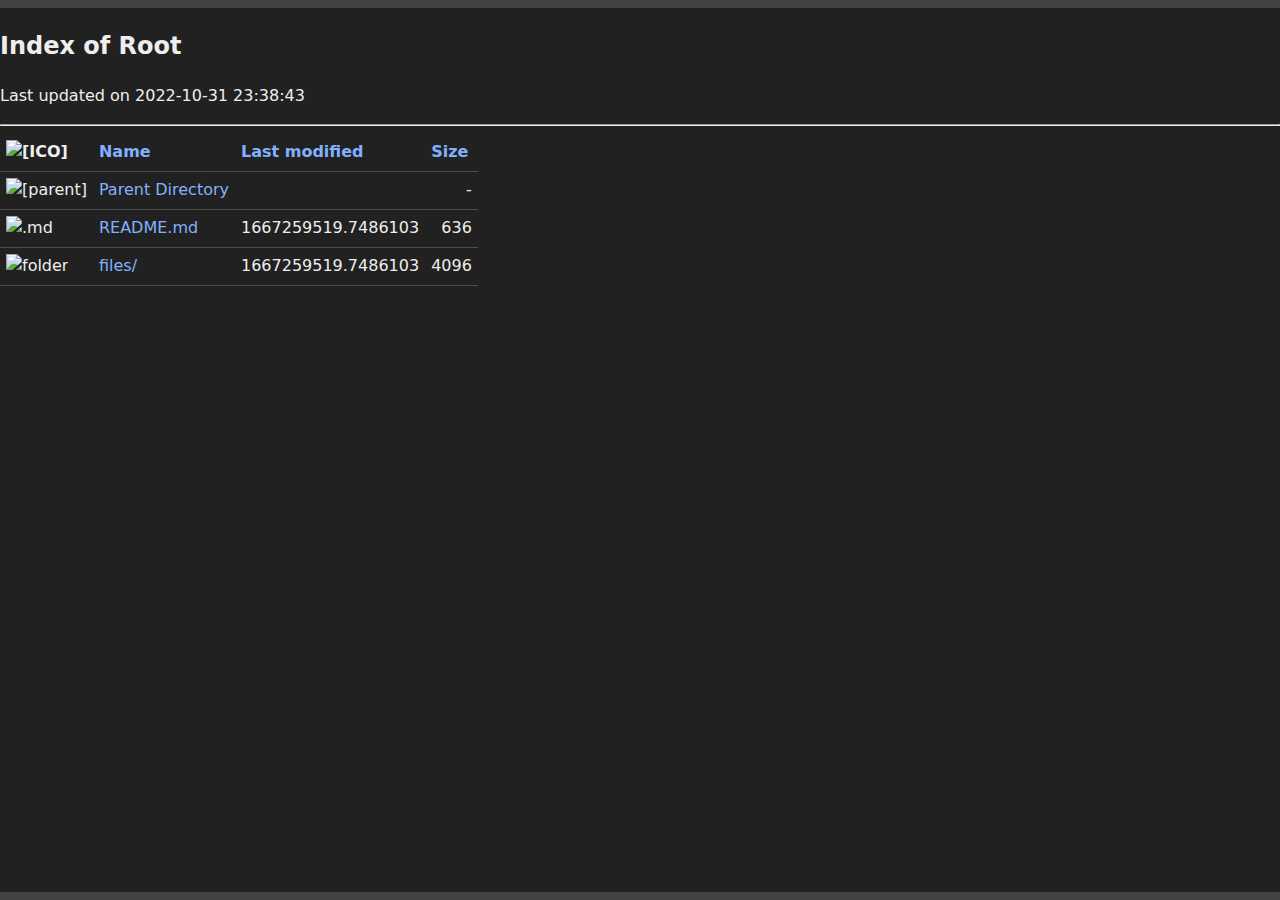
==== index.html @ d16bdd39 "Indexed Directories" ====
<!DOCTYPE html>
<html lang="en">
<head>
	<meta name='viewport' content='width=device-width, initial-scale=1'>
	<meta http-equiv='X-UA-Compatible' content='IE=edge'>
	<title>Index of Root</title>
        <meta http-equiv="Cache-Control" content="no-cache, no-store, must-revalidate" />
        <meta http-equiv="Pragma" content="no-cache" />
        <meta http-equiv="Expires" content="0" />
	<style>
		*, *::before, *::after {
		box-sizing: border-box;
		}

		html,
		body {
		margin: 0;
		color: #212121;
		font-size: 16px;
		font-family: system-ui, sans-serif;
		line-height: 1.5;
		}

		body {
		min-height: 100vh;
		border-top: 0.5rem solid #90a4ae;
		border-bottom: 0.5rem solid #90a4ae;
		}

		a {
		color: #6200ea;
		display: inline-block;
		text-decoration: none;
		border-bottom: 1px solid transparent;
		}

		a:hover {
		border-bottom: 1px solid currentColor;
		}

		table {
		text-align: left;
		white-space: nowrap;
		border-collapse: collapse;
		}

		table tr:hover {
		background-color: #eee;
		}

		table tr .indexcolicon a {
		border: none;
		}

		main {
		margin: 0 auto;
		padding: 2rem 1rem;
		max-width: 56rem;
		}

		.title {
		font-size: 1.25rem;
		font-weight: 500;
		margin: 2rem 0;
		}

		.title .js-path a {
		padding: 0 0.25rem 0;
		text-decoration: none;
		}

		footer,
		address {
		padding: 2rem 1rem;
		text-align: center;
		font-size: 0.875rem;
		opacity: 0.875;
		}

		table tr {
		padding: 0 0.25rem;
		border-bottom: 1px solid rgba(0, 0, 0, 0.075);
		}

		table tr.indexhead {
		border-bottom-color: rgba(0, 0, 0, 0.1);
		}

		table tr .indexcolname {
		width: 100%;
		}

		table tr.indexhead,
		table tr.indexhead:hover {
		background-color: transparent;
		}

		table tr.indexhead a {
		font-weight: normal;
		font-size: 0.875rem;
		}

		table tr .indexcolname a,
		table tr .indexcollastmod a,
		table tr .indexcolsize a {
		border-bottom: 1px solid transparent;
		}

		table tr .indexcolname a:hover,
		table tr .indexcollastmod a:hover,
		table tr .indexcolsize a:hover {
		border-bottom: 1px solid currentColor;
		}

		table tr.even-parentdir a {
		font-weight: 500;
		}

		table tr .indexcollastmod,
		table tr .indexcolsize {
		padding: 0.5rem 1.5rem;
		font-size: 0.875rem;
		}

		table th,
		table td {
		padding: 0.375rem;
		}

		table tr .indexcolsize {
		text-align: right;
		}

		table tr .indexcolicon img {
		width: 2rem;
		}
		body {
		background-color: #212121;
		border-top: 0.5rem solid #424242;
		border-bottom: 0.5rem solid #424242;
		color: #eeeeee;
		}

		table tr:hover {
		background-color: #424242;
		}

		a {
		color: #82b1ff;
		}
		table tr {
		border-bottom: 1px solid rgba(255, 255, 255, 0.2);
		}

		table tr.indexhead {
		border-bottom: 1px solid rgba(255, 255, 255, 0.3);
		}

	</style>
</head>
<body>
    <h2>Index of Root</h2>
    <p>Last updated on 2022-10-31 23:38:43</p>
    <hr>
    <table class="fs">
    	<tr>
    		<th valign="top">
    			<img src="data:," alt="[ICO]">
    		</th>
    		<th>
    			<a href="#">Name</a>
    		</th>
    		<th>
    			<a href="#">Last modified</a>
    		</th>
    		<th>
    			<a href="#">Size</a>
    		</th>
    	</tr>
    	<tr>
	    	<td valign="top">
		    	<img src="data:," alt="[parent]">
	    	</td>
	    	<td>
	    		<a href="../">Parent Directory</a>
	    	</td>
	    	<td>&nbsp;</td>
	    	<td align="right">  - </td>
    	</tr>
    	
        <tr>
        	<td valign="top">
        		<img src="https://3n3a.github.io/makeIndex/public/icons/unknown.svg" alt=".md">
        	</td>
        	<td>
        		<a href="README.md">README.md</a>
        	</td>
        	<td align="right">1667259519.7486103</td>
        	<td align="right">636</td>
        </tr>
        
        <tr>
        	<td valign="top">
        		<img src="https://3n3a.github.io/makeIndex/public/icons/folder.svg" alt="folder">
        	</td>
        	<td>
        		<a href="files/">files/</a>
        	</td>
        	<td align="right">1667259519.7486103</td>
        	<td align="right">4096</td>
        </tr>
        
    	
	</table>
</body>
</html>
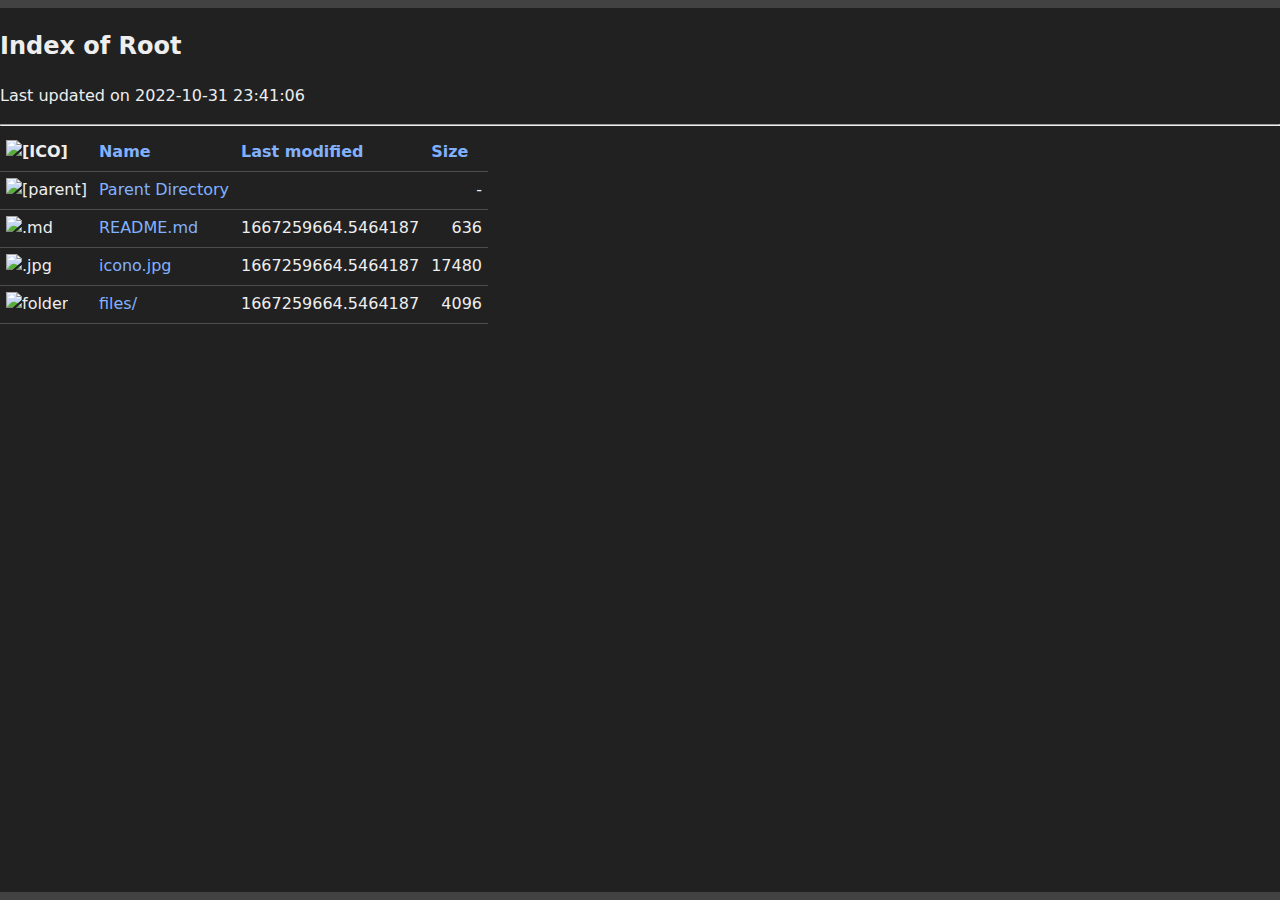
==== commit 8a265aaa: "Indexed Directories" ====
--- a/index.html
+++ b/index.html
@@ -160,7 +160,7 @@
 </head>
 <body>
     <h2>Index of Root</h2>
-    <p>Last updated on 2022-10-31 23:38:43</p>
+    <p>Last updated on 2022-10-31 23:41:06</p>
     <hr>
     <table class="fs">
     	<tr>
@@ -195,18 +195,29 @@
         	<td>
         		<a href="README.md">README.md</a>
         	</td>
-        	<td align="right">1667259519.7486103</td>
+        	<td align="right">1667259664.5464187</td>
         	<td align="right">636</td>
         </tr>
         
         <tr>
         	<td valign="top">
+        		<img src="https://3n3a.github.io/makeIndex/public/icons/unknown.svg" alt=".jpg">
+        	</td>
+        	<td>
+        		<a href="icono.jpg">icono.jpg</a>
+        	</td>
+        	<td align="right">1667259664.5464187</td>
+        	<td align="right">17480</td>
+        </tr>
+        
+        <tr>
+        	<td valign="top">
         		<img src="https://3n3a.github.io/makeIndex/public/icons/folder.svg" alt="folder">
         	</td>
         	<td>
         		<a href="files/">files/</a>
         	</td>
-        	<td align="right">1667259519.7486103</td>
+        	<td align="right">1667259664.5464187</td>
         	<td align="right">4096</td>
         </tr>
         
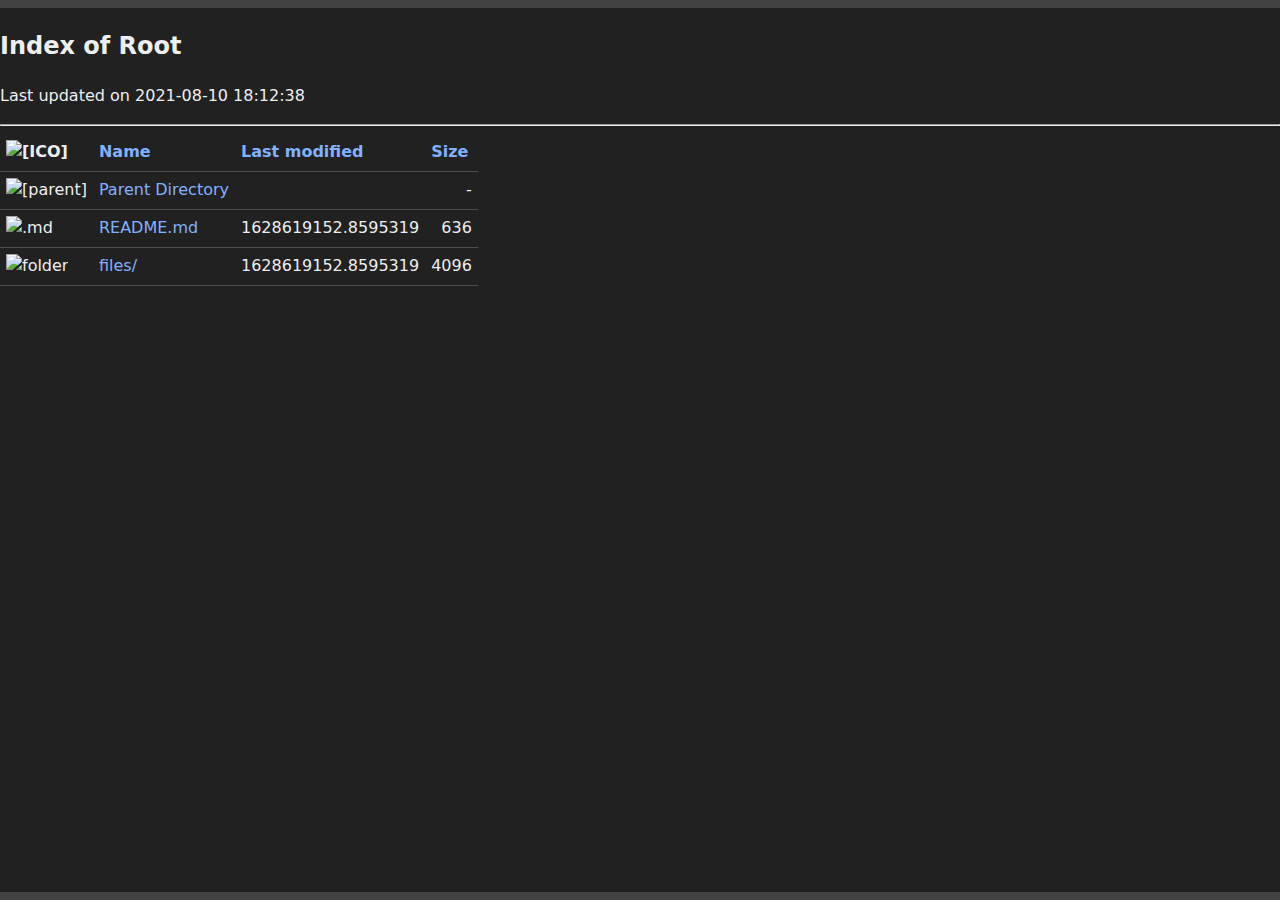
==== commit 028fc0a2: "Update index.html" ====
--- a/index.html
+++ b/index.html
@@ -160,7 +160,7 @@
 </head>
 <body>
     <h2>Index of Root</h2>
-    <p>Last updated on 2022-10-31 23:41:06</p>
+    <p>Last updated on 2021-08-10 18:12:38</p>
     <hr>
     <table class="fs">
     	<tr>
@@ -195,33 +195,22 @@
         	<td>
         		<a href="README.md">README.md</a>
         	</td>
-        	<td align="right">1667259664.5464187</td>
+        	<td align="right">1628619152.8595319</td>
         	<td align="right">636</td>
         </tr>
         
         <tr>
         	<td valign="top">
-        		<img src="https://3n3a.github.io/makeIndex/public/icons/unknown.svg" alt=".jpg">
-        	</td>
-        	<td>
-        		<a href="icono.jpg">icono.jpg</a>
-        	</td>
-        	<td align="right">1667259664.5464187</td>
-        	<td align="right">17480</td>
-        </tr>
-        
-        <tr>
-        	<td valign="top">
         		<img src="https://3n3a.github.io/makeIndex/public/icons/folder.svg" alt="folder">
         	</td>
         	<td>
         		<a href="files/">files/</a>
         	</td>
-        	<td align="right">1667259664.5464187</td>
+        	<td align="right">1628619152.8595319</td>
         	<td align="right">4096</td>
         </tr>
         
     	
 	</table>
 </body>
-</html>+</html>
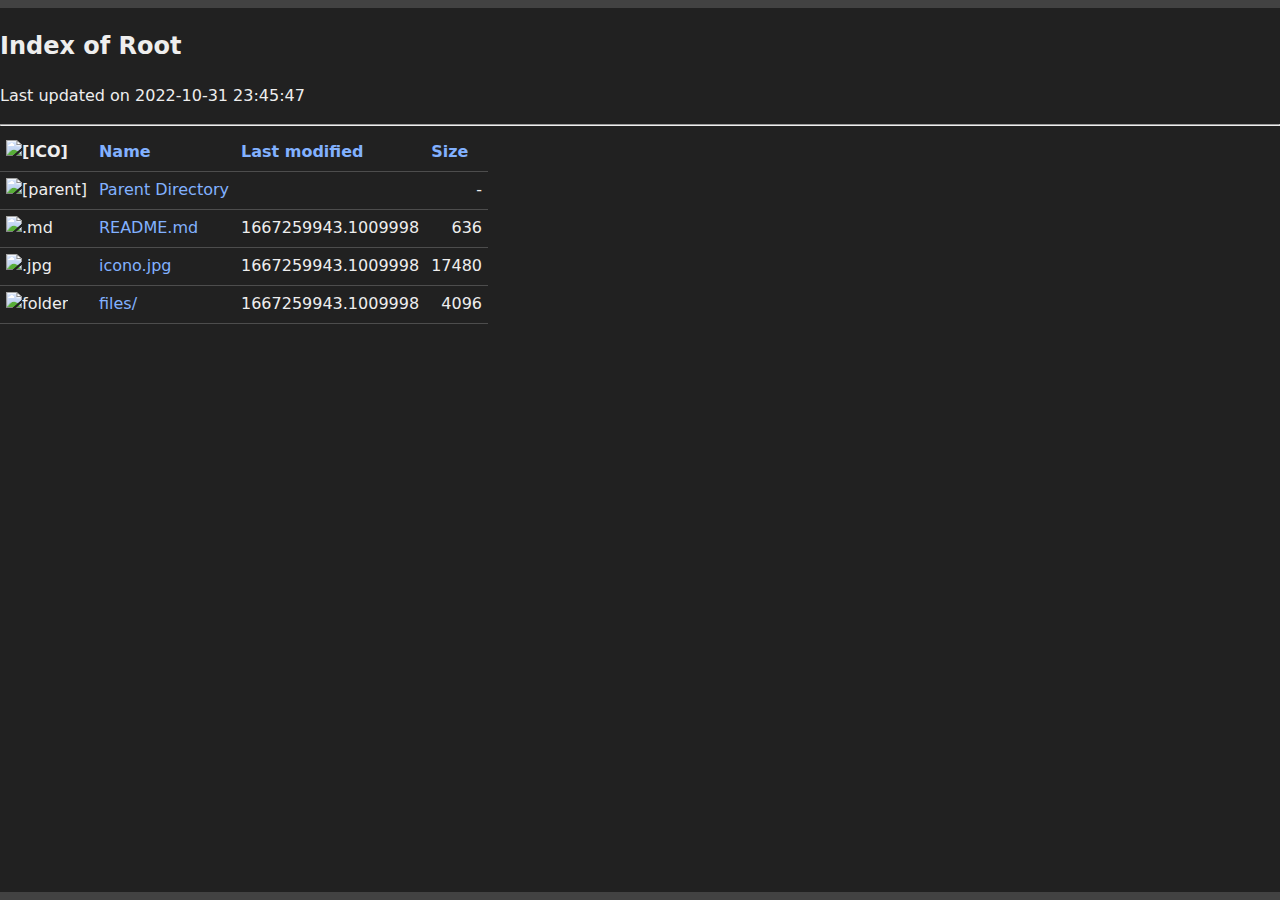
==== commit 8c94fae4: "Indexed Directories" ====
--- a/index.html
+++ b/index.html
@@ -160,7 +160,7 @@
 </head>
 <body>
     <h2>Index of Root</h2>
-    <p>Last updated on 2021-08-10 18:12:38</p>
+    <p>Last updated on 2022-10-31 23:45:47</p>
     <hr>
     <table class="fs">
     	<tr>
@@ -195,22 +195,33 @@
         	<td>
         		<a href="README.md">README.md</a>
         	</td>
-        	<td align="right">1628619152.8595319</td>
+        	<td align="right">1667259943.1009998</td>
         	<td align="right">636</td>
         </tr>
         
         <tr>
         	<td valign="top">
+        		<img src="https://3n3a.github.io/makeIndex/public/icons/unknown.svg" alt=".jpg">
+        	</td>
+        	<td>
+        		<a href="icono.jpg">icono.jpg</a>
+        	</td>
+        	<td align="right">1667259943.1009998</td>
+        	<td align="right">17480</td>
+        </tr>
+        
+        <tr>
+        	<td valign="top">
         		<img src="https://3n3a.github.io/makeIndex/public/icons/folder.svg" alt="folder">
         	</td>
         	<td>
         		<a href="files/">files/</a>
         	</td>
-        	<td align="right">1628619152.8595319</td>
+        	<td align="right">1667259943.1009998</td>
         	<td align="right">4096</td>
         </tr>
         
     	
 	</table>
 </body>
-</html>
+</html>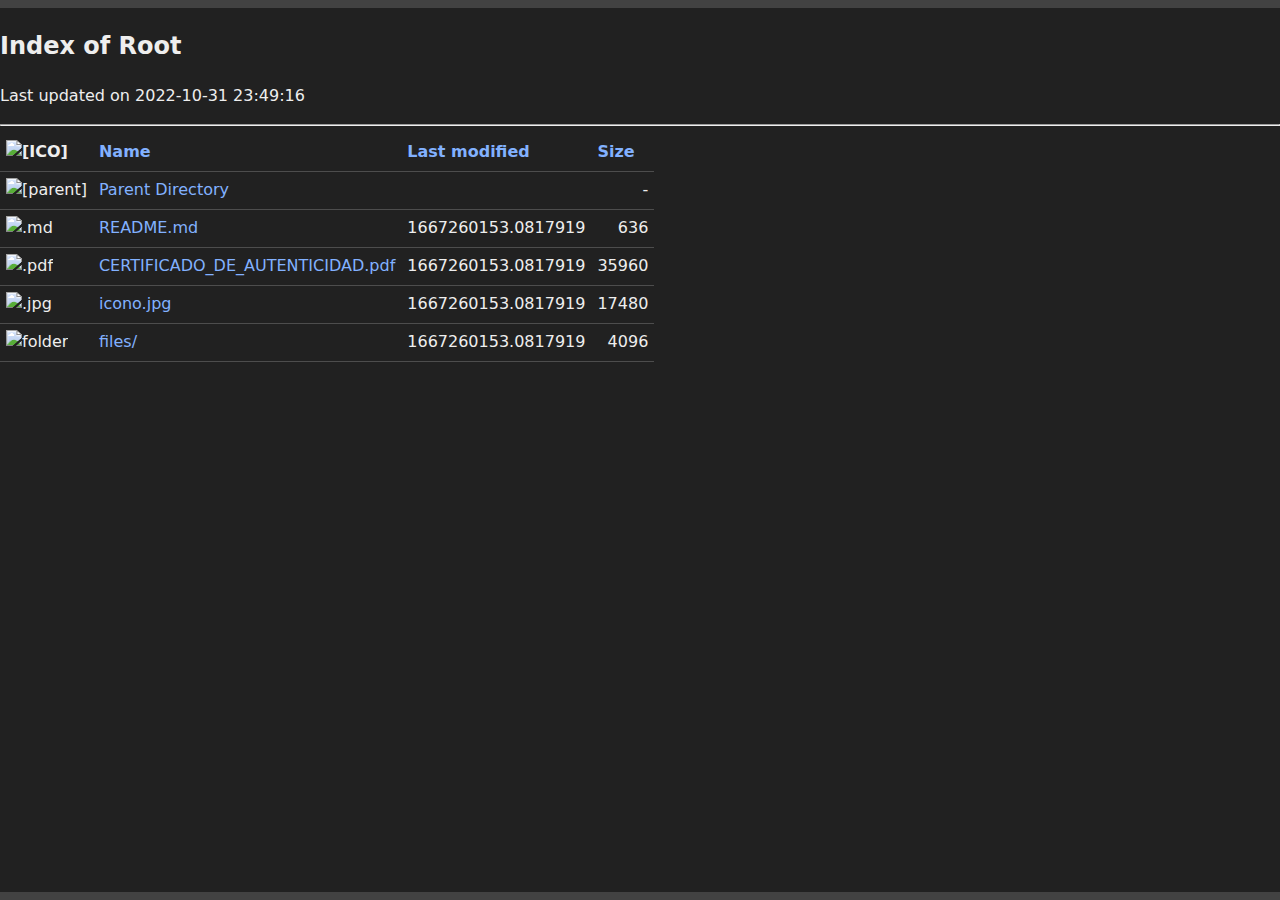
==== commit 4ab142d4: "Indexed Directories" ====
--- a/index.html
+++ b/index.html
@@ -160,7 +160,7 @@
 </head>
 <body>
     <h2>Index of Root</h2>
-    <p>Last updated on 2022-10-31 23:45:47</p>
+    <p>Last updated on 2022-10-31 23:49:16</p>
     <hr>
     <table class="fs">
     	<tr>
@@ -195,18 +195,29 @@
         	<td>
         		<a href="README.md">README.md</a>
         	</td>
-        	<td align="right">1667259943.1009998</td>
+        	<td align="right">1667260153.0817919</td>
         	<td align="right">636</td>
         </tr>
         
         <tr>
         	<td valign="top">
+        		<img src="https://3n3a.github.io/makeIndex/public/icons/pdf.svg" alt=".pdf">
+        	</td>
+        	<td>
+        		<a href="CERTIFICADO_DE_AUTENTICIDAD.pdf">CERTIFICADO_DE_AUTENTICIDAD.pdf</a>
+        	</td>
+        	<td align="right">1667260153.0817919</td>
+        	<td align="right">35960</td>
+        </tr>
+        
+        <tr>
+        	<td valign="top">
         		<img src="https://3n3a.github.io/makeIndex/public/icons/unknown.svg" alt=".jpg">
         	</td>
         	<td>
         		<a href="icono.jpg">icono.jpg</a>
         	</td>
-        	<td align="right">1667259943.1009998</td>
+        	<td align="right">1667260153.0817919</td>
         	<td align="right">17480</td>
         </tr>
         
@@ -217,7 +228,7 @@
         	<td>
         		<a href="files/">files/</a>
         	</td>
-        	<td align="right">1667259943.1009998</td>
+        	<td align="right">1667260153.0817919</td>
         	<td align="right">4096</td>
         </tr>
         
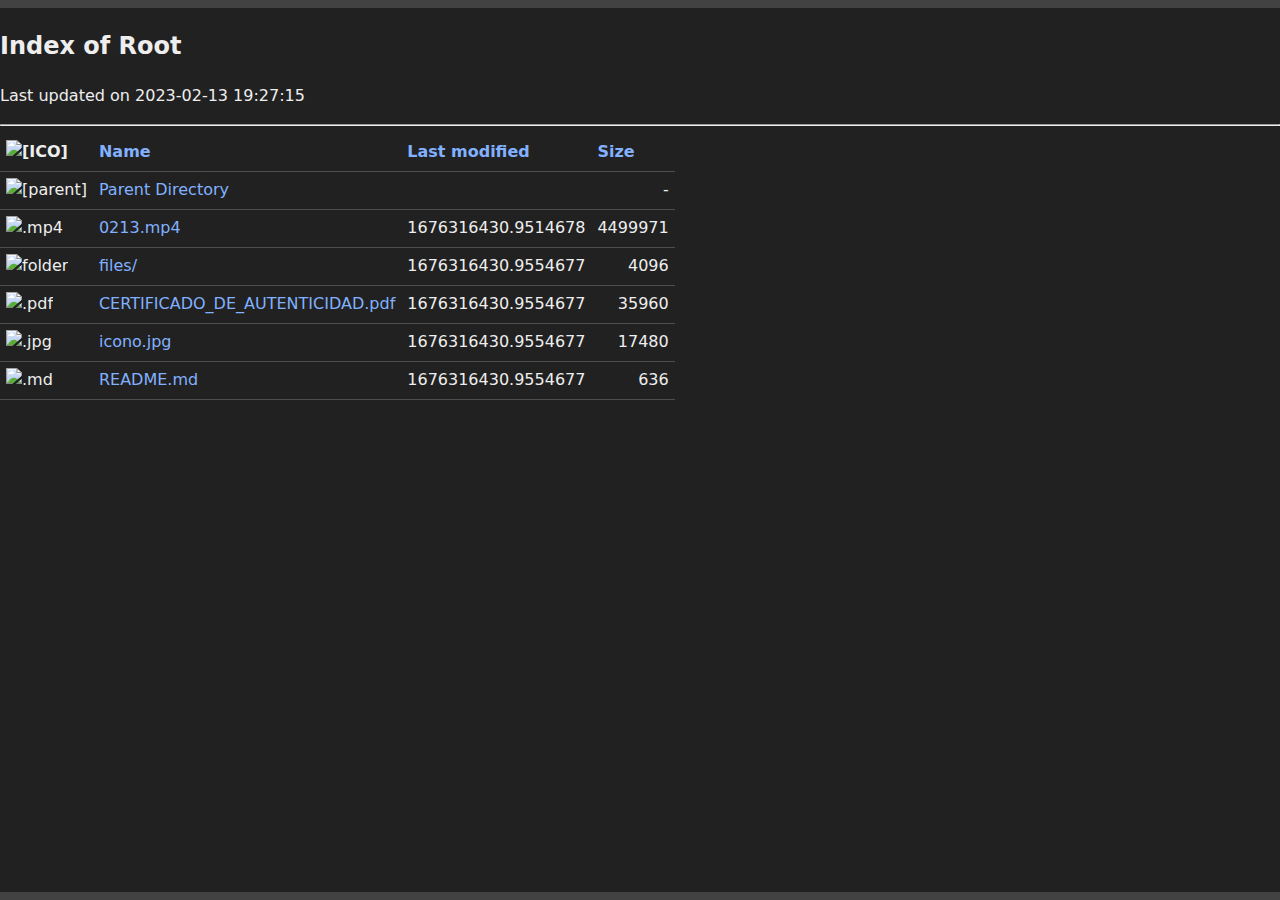
==== commit 1eb84cf5: "Indexed Directories" ====
--- a/index.html
+++ b/index.html
@@ -160,7 +160,7 @@
 </head>
 <body>
     <h2>Index of Root</h2>
-    <p>Last updated on 2022-10-31 23:49:16</p>
+    <p>Last updated on 2023-02-13 19:27:15</p>
     <hr>
     <table class="fs">
     	<tr>
@@ -190,46 +190,57 @@
     	
         <tr>
         	<td valign="top">
+        		<img src="https://3n3a.github.io/makeIndex/public/icons/unknown.svg" alt=".mp4">
+        	</td>
+        	<td>
+        		<a href="0213.mp4">0213.mp4</a>
+        	</td>
+        	<td align="right">1676316430.9514678</td>
+        	<td align="right">4499971</td>
+        </tr>
+        
+        <tr>
+        	<td valign="top">
+        		<img src="https://3n3a.github.io/makeIndex/public/icons/folder.svg" alt="folder">
+        	</td>
+        	<td>
+        		<a href="files/">files/</a>
+        	</td>
+        	<td align="right">1676316430.9554677</td>
+        	<td align="right">4096</td>
+        </tr>
+        
+        <tr>
+        	<td valign="top">
+        		<img src="https://3n3a.github.io/makeIndex/public/icons/pdf.svg" alt=".pdf">
+        	</td>
+        	<td>
+        		<a href="CERTIFICADO_DE_AUTENTICIDAD.pdf">CERTIFICADO_DE_AUTENTICIDAD.pdf</a>
+        	</td>
+        	<td align="right">1676316430.9554677</td>
+        	<td align="right">35960</td>
+        </tr>
+        
+        <tr>
+        	<td valign="top">
+        		<img src="https://3n3a.github.io/makeIndex/public/icons/unknown.svg" alt=".jpg">
+        	</td>
+        	<td>
+        		<a href="icono.jpg">icono.jpg</a>
+        	</td>
+        	<td align="right">1676316430.9554677</td>
+        	<td align="right">17480</td>
+        </tr>
+        
+        <tr>
+        	<td valign="top">
         		<img src="https://3n3a.github.io/makeIndex/public/icons/unknown.svg" alt=".md">
         	</td>
         	<td>
         		<a href="README.md">README.md</a>
         	</td>
-        	<td align="right">1667260153.0817919</td>
+        	<td align="right">1676316430.9554677</td>
         	<td align="right">636</td>
-        </tr>
-        
-        <tr>
-        	<td valign="top">
-        		<img src="https://3n3a.github.io/makeIndex/public/icons/pdf.svg" alt=".pdf">
-        	</td>
-        	<td>
-        		<a href="CERTIFICADO_DE_AUTENTICIDAD.pdf">CERTIFICADO_DE_AUTENTICIDAD.pdf</a>
-        	</td>
-        	<td align="right">1667260153.0817919</td>
-        	<td align="right">35960</td>
-        </tr>
-        
-        <tr>
-        	<td valign="top">
-        		<img src="https://3n3a.github.io/makeIndex/public/icons/unknown.svg" alt=".jpg">
-        	</td>
-        	<td>
-        		<a href="icono.jpg">icono.jpg</a>
-        	</td>
-        	<td align="right">1667260153.0817919</td>
-        	<td align="right">17480</td>
-        </tr>
-        
-        <tr>
-        	<td valign="top">
-        		<img src="https://3n3a.github.io/makeIndex/public/icons/folder.svg" alt="folder">
-        	</td>
-        	<td>
-        		<a href="files/">files/</a>
-        	</td>
-        	<td align="right">1667260153.0817919</td>
-        	<td align="right">4096</td>
         </tr>
         
     	
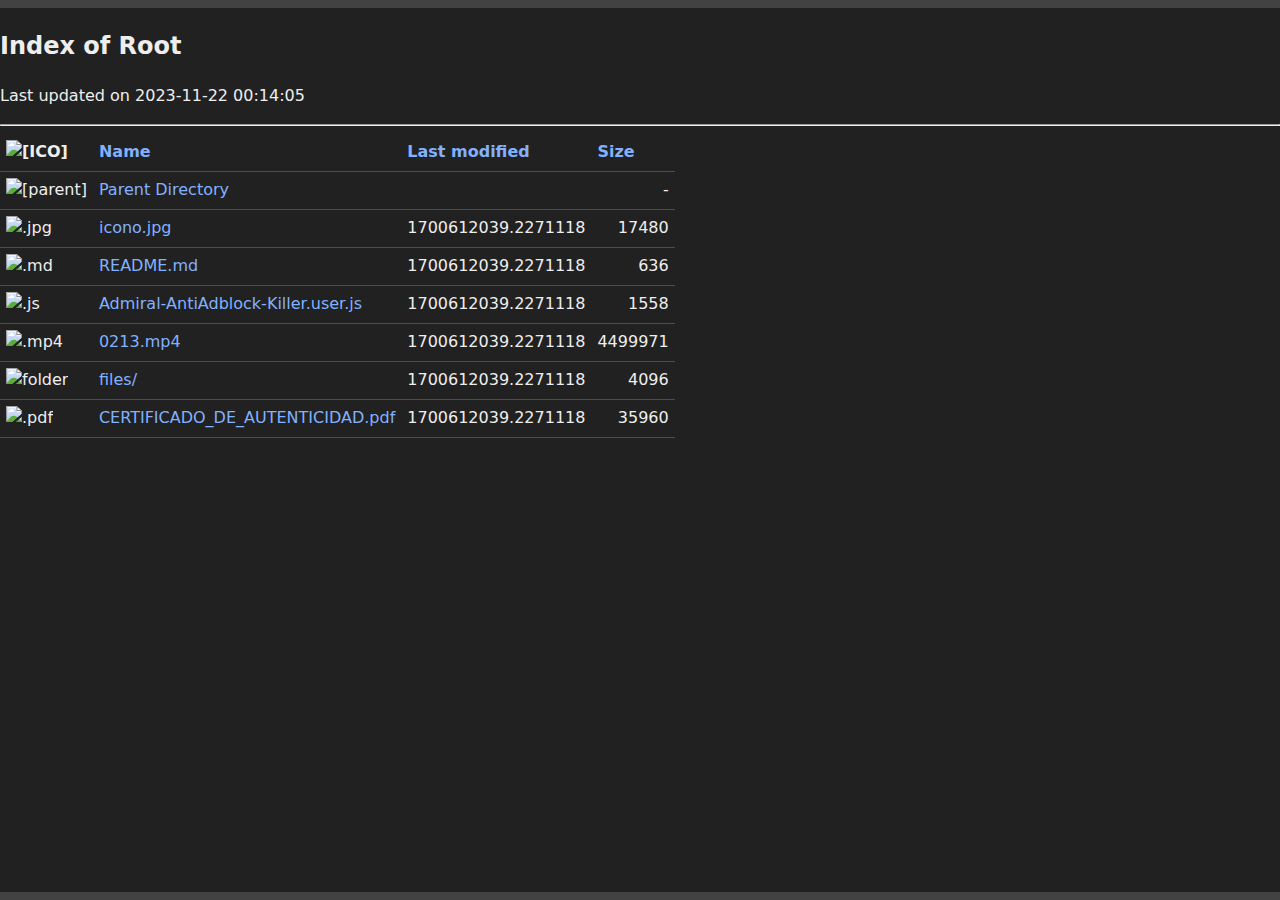
==== commit ee1dcb87: "Indexed Directories" ====
--- a/index.html
+++ b/index.html
@@ -160,7 +160,7 @@
 </head>
 <body>
     <h2>Index of Root</h2>
-    <p>Last updated on 2023-02-13 19:27:15</p>
+    <p>Last updated on 2023-11-22 00:14:05</p>
     <hr>
     <table class="fs">
     	<tr>
@@ -190,12 +190,45 @@
     	
         <tr>
         	<td valign="top">
+        		<img src="https://3n3a.github.io/makeIndex/public/icons/unknown.svg" alt=".jpg">
+        	</td>
+        	<td>
+        		<a href="icono.jpg">icono.jpg</a>
+        	</td>
+        	<td align="right">1700612039.2271118</td>
+        	<td align="right">17480</td>
+        </tr>
+        
+        <tr>
+        	<td valign="top">
+        		<img src="https://3n3a.github.io/makeIndex/public/icons/unknown.svg" alt=".md">
+        	</td>
+        	<td>
+        		<a href="README.md">README.md</a>
+        	</td>
+        	<td align="right">1700612039.2271118</td>
+        	<td align="right">636</td>
+        </tr>
+        
+        <tr>
+        	<td valign="top">
+        		<img src="https://3n3a.github.io/makeIndex/public/icons/unknown.svg" alt=".js">
+        	</td>
+        	<td>
+        		<a href="Admiral-AntiAdblock-Killer.user.js">Admiral-AntiAdblock-Killer.user.js</a>
+        	</td>
+        	<td align="right">1700612039.2271118</td>
+        	<td align="right">1558</td>
+        </tr>
+        
+        <tr>
+        	<td valign="top">
         		<img src="https://3n3a.github.io/makeIndex/public/icons/unknown.svg" alt=".mp4">
         	</td>
         	<td>
         		<a href="0213.mp4">0213.mp4</a>
         	</td>
-        	<td align="right">1676316430.9514678</td>
+        	<td align="right">1700612039.2271118</td>
         	<td align="right">4499971</td>
         </tr>
         
@@ -206,7 +239,7 @@
         	<td>
         		<a href="files/">files/</a>
         	</td>
-        	<td align="right">1676316430.9554677</td>
+        	<td align="right">1700612039.2271118</td>
         	<td align="right">4096</td>
         </tr>
         
@@ -217,30 +250,8 @@
         	<td>
         		<a href="CERTIFICADO_DE_AUTENTICIDAD.pdf">CERTIFICADO_DE_AUTENTICIDAD.pdf</a>
         	</td>
-        	<td align="right">1676316430.9554677</td>
+        	<td align="right">1700612039.2271118</td>
         	<td align="right">35960</td>
-        </tr>
-        
-        <tr>
-        	<td valign="top">
-        		<img src="https://3n3a.github.io/makeIndex/public/icons/unknown.svg" alt=".jpg">
-        	</td>
-        	<td>
-        		<a href="icono.jpg">icono.jpg</a>
-        	</td>
-        	<td align="right">1676316430.9554677</td>
-        	<td align="right">17480</td>
-        </tr>
-        
-        <tr>
-        	<td valign="top">
-        		<img src="https://3n3a.github.io/makeIndex/public/icons/unknown.svg" alt=".md">
-        	</td>
-        	<td>
-        		<a href="README.md">README.md</a>
-        	</td>
-        	<td align="right">1676316430.9554677</td>
-        	<td align="right">636</td>
         </tr>
         
     	
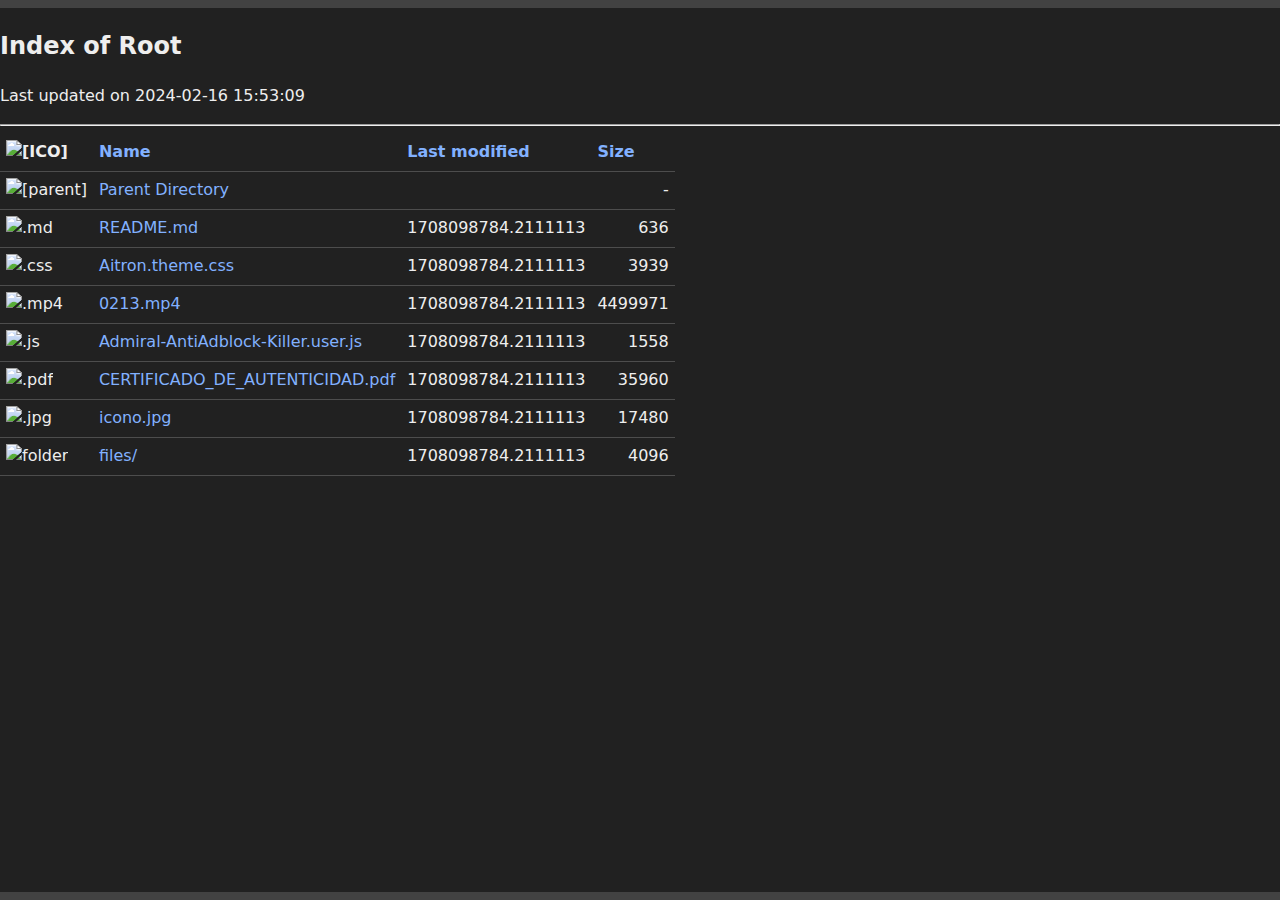
==== commit 5271b71c: "Indexed Directories" ====
--- a/index.html
+++ b/index.html
@@ -160,7 +160,7 @@
 </head>
 <body>
     <h2>Index of Root</h2>
-    <p>Last updated on 2023-11-22 00:14:05</p>
+    <p>Last updated on 2024-02-16 15:53:09</p>
     <hr>
     <table class="fs">
     	<tr>
@@ -190,68 +190,79 @@
     	
         <tr>
         	<td valign="top">
+        		<img src="https://3n3a.github.io/makeIndex/public/icons/unknown.svg" alt=".md">
+        	</td>
+        	<td>
+        		<a href="README.md">README.md</a>
+        	</td>
+        	<td align="right">1708098784.2111113</td>
+        	<td align="right">636</td>
+        </tr>
+        
+        <tr>
+        	<td valign="top">
+        		<img src="https://3n3a.github.io/makeIndex/public/icons/unknown.svg" alt=".css">
+        	</td>
+        	<td>
+        		<a href="Aitron.theme.css">Aitron.theme.css</a>
+        	</td>
+        	<td align="right">1708098784.2111113</td>
+        	<td align="right">3939</td>
+        </tr>
+        
+        <tr>
+        	<td valign="top">
+        		<img src="https://3n3a.github.io/makeIndex/public/icons/unknown.svg" alt=".mp4">
+        	</td>
+        	<td>
+        		<a href="0213.mp4">0213.mp4</a>
+        	</td>
+        	<td align="right">1708098784.2111113</td>
+        	<td align="right">4499971</td>
+        </tr>
+        
+        <tr>
+        	<td valign="top">
+        		<img src="https://3n3a.github.io/makeIndex/public/icons/unknown.svg" alt=".js">
+        	</td>
+        	<td>
+        		<a href="Admiral-AntiAdblock-Killer.user.js">Admiral-AntiAdblock-Killer.user.js</a>
+        	</td>
+        	<td align="right">1708098784.2111113</td>
+        	<td align="right">1558</td>
+        </tr>
+        
+        <tr>
+        	<td valign="top">
+        		<img src="https://3n3a.github.io/makeIndex/public/icons/pdf.svg" alt=".pdf">
+        	</td>
+        	<td>
+        		<a href="CERTIFICADO_DE_AUTENTICIDAD.pdf">CERTIFICADO_DE_AUTENTICIDAD.pdf</a>
+        	</td>
+        	<td align="right">1708098784.2111113</td>
+        	<td align="right">35960</td>
+        </tr>
+        
+        <tr>
+        	<td valign="top">
         		<img src="https://3n3a.github.io/makeIndex/public/icons/unknown.svg" alt=".jpg">
         	</td>
         	<td>
         		<a href="icono.jpg">icono.jpg</a>
         	</td>
-        	<td align="right">1700612039.2271118</td>
+        	<td align="right">1708098784.2111113</td>
         	<td align="right">17480</td>
         </tr>
         
         <tr>
         	<td valign="top">
-        		<img src="https://3n3a.github.io/makeIndex/public/icons/unknown.svg" alt=".md">
-        	</td>
-        	<td>
-        		<a href="README.md">README.md</a>
-        	</td>
-        	<td align="right">1700612039.2271118</td>
-        	<td align="right">636</td>
-        </tr>
-        
-        <tr>
-        	<td valign="top">
-        		<img src="https://3n3a.github.io/makeIndex/public/icons/unknown.svg" alt=".js">
-        	</td>
-        	<td>
-        		<a href="Admiral-AntiAdblock-Killer.user.js">Admiral-AntiAdblock-Killer.user.js</a>
-        	</td>
-        	<td align="right">1700612039.2271118</td>
-        	<td align="right">1558</td>
-        </tr>
-        
-        <tr>
-        	<td valign="top">
-        		<img src="https://3n3a.github.io/makeIndex/public/icons/unknown.svg" alt=".mp4">
-        	</td>
-        	<td>
-        		<a href="0213.mp4">0213.mp4</a>
-        	</td>
-        	<td align="right">1700612039.2271118</td>
-        	<td align="right">4499971</td>
-        </tr>
-        
-        <tr>
-        	<td valign="top">
         		<img src="https://3n3a.github.io/makeIndex/public/icons/folder.svg" alt="folder">
         	</td>
         	<td>
         		<a href="files/">files/</a>
         	</td>
-        	<td align="right">1700612039.2271118</td>
+        	<td align="right">1708098784.2111113</td>
         	<td align="right">4096</td>
-        </tr>
-        
-        <tr>
-        	<td valign="top">
-        		<img src="https://3n3a.github.io/makeIndex/public/icons/pdf.svg" alt=".pdf">
-        	</td>
-        	<td>
-        		<a href="CERTIFICADO_DE_AUTENTICIDAD.pdf">CERTIFICADO_DE_AUTENTICIDAD.pdf</a>
-        	</td>
-        	<td align="right">1700612039.2271118</td>
-        	<td align="right">35960</td>
         </tr>
         
     	
